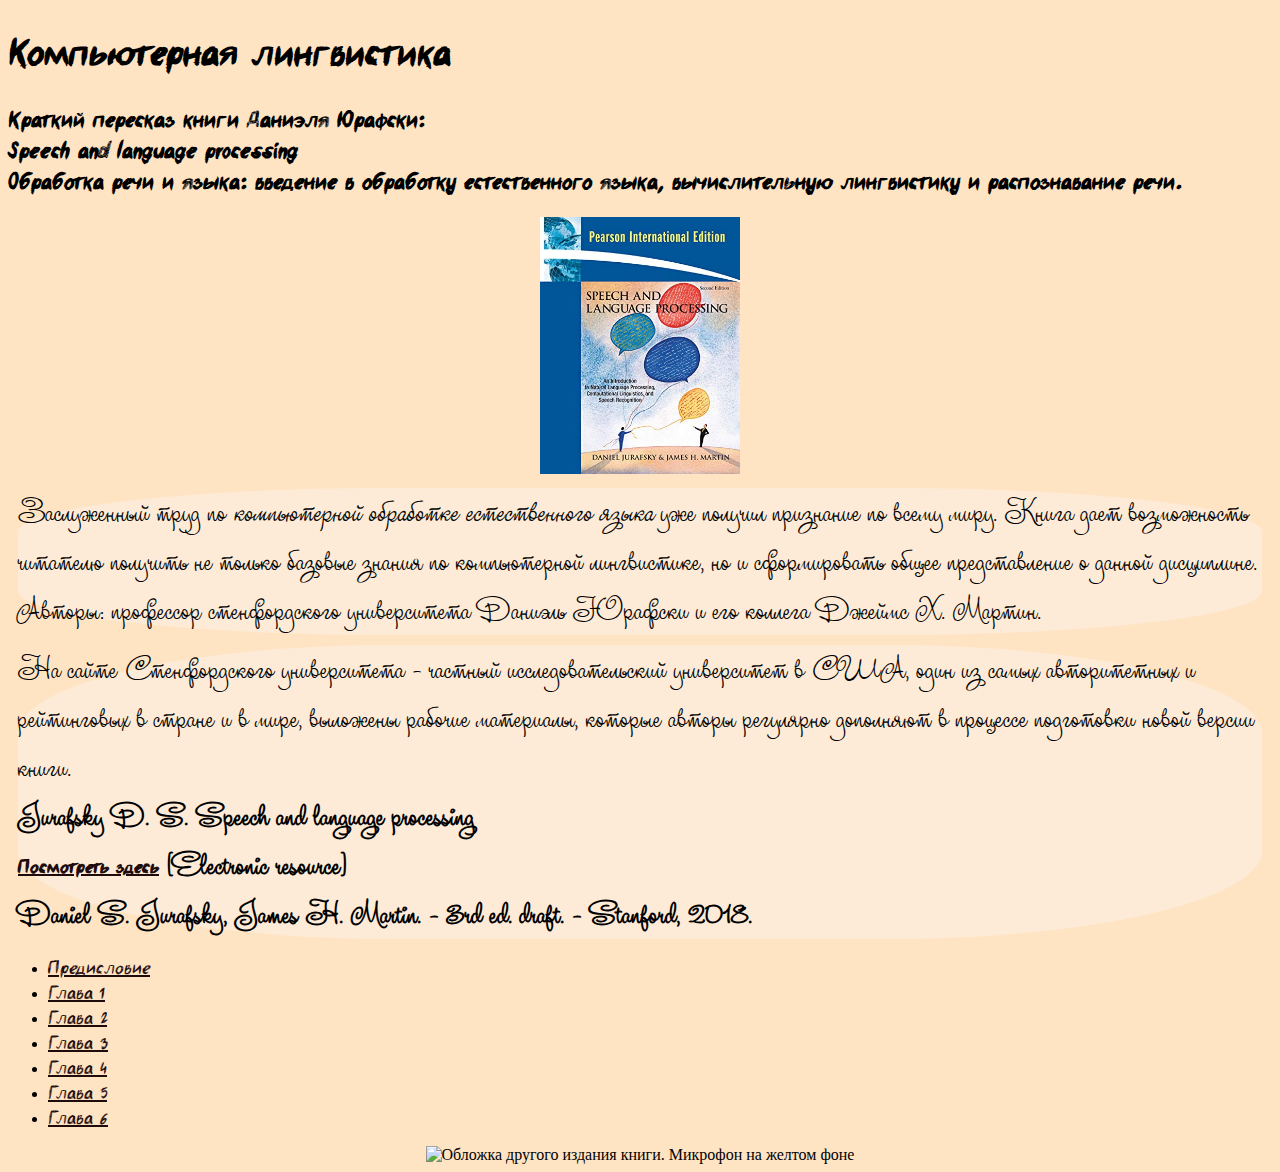
==== index.html @ 07ae52dd "initial commit" ====
<!DOCTYPE html>
<html lang="en">
<head>
    <meta charset="UTF-8">
    <meta http-equiv="X-UA-Compatible" content="IE=edge">
    <meta name="viewport" content="width=device-width, initial-scale=1.0">
    <title>Computational linguistic</title>
    <link rel="stylesheet" href="styles\main.css">

</head>

<body>
<div class = "middle"></div>
    <h1>
        Компьютерная лингвистика
    </h1>

    <h2>
        Краткий пересказ книги Даниэля Юрафски: <br>
        Speech and language processing<br>
        Обработка речи и языка: введение в обработку естественного языка, вычислительную лингвистику и распознавание речи.
    </h2>
</div>

    <center><img src="images\book_cover2.jpg" alt="обложка книги, на обложке изображены люди с цветными воздушными шарами в руках" width = "200px"></center>
    <p> 
        Заслуженный труд по <em>компьютерной обработке естественного языка</em> уже получил признание по всему миру. Книга дает возможность читателю получить не только базовые знания по компьютерной лингвистике, но и сформировать общее представление о данной дисциплине. Авторы: профессор стенфордского университета Даниэль Юрафски и его коллега Джеймс Х. Мартин.
    </p>
        
    <p>
        На сайте Стенфордского университета – частный исследовательский университет в США, один из самых авторитетных и рейтинговых в стране и в мире, выложены рабочие материалы, которые авторы регулярно дополняют в процессе подготовки новой версии книги.<br>

        <b>Jurafsky D. S. Speech and language processing<br>
        <span class="link"><a href = "https://web.stanford.edu/~jurafsky/slp3/">Посмотреть здесь</a></span> [Electronic resource] <br>
        Daniel S. Jurafsky, James H. Martin. – 3rd ed. draft. – Stanford, 2018.</b>
    </p>

    <ul>
        <li><a href = "introduction.html" alt = "Предисловие">Предисловие</a></li>
        <li><a href = "chapter1.html" alt = "Глава первая">Глава 1</a></li>
        <li><a href = "chapter2.html" alt = "Глава вторая">Глава 2</a></li>
        <li><a href = "chapter3.html" alt = "Глава третья">Глава 3</a></li>
        <li><a href = "chapter4.html" alt = "Глава четвертая">Глава 4</a></li>
        <li><a href = "chapter5.html" alt = "Глава пятая">Глава 5</a></li>
        <li><a href = "chapter6.html" alt = "Глава шестая">Глава 6</a></li>
    </ul>
    <center><img src = "https://m.media-amazon.com/images/I/81YNTIYy85L.jpg" alt = "Обложка другого издания книги. Микрофон на желтом фоне" width ="200px"></center>

</body>
</html>
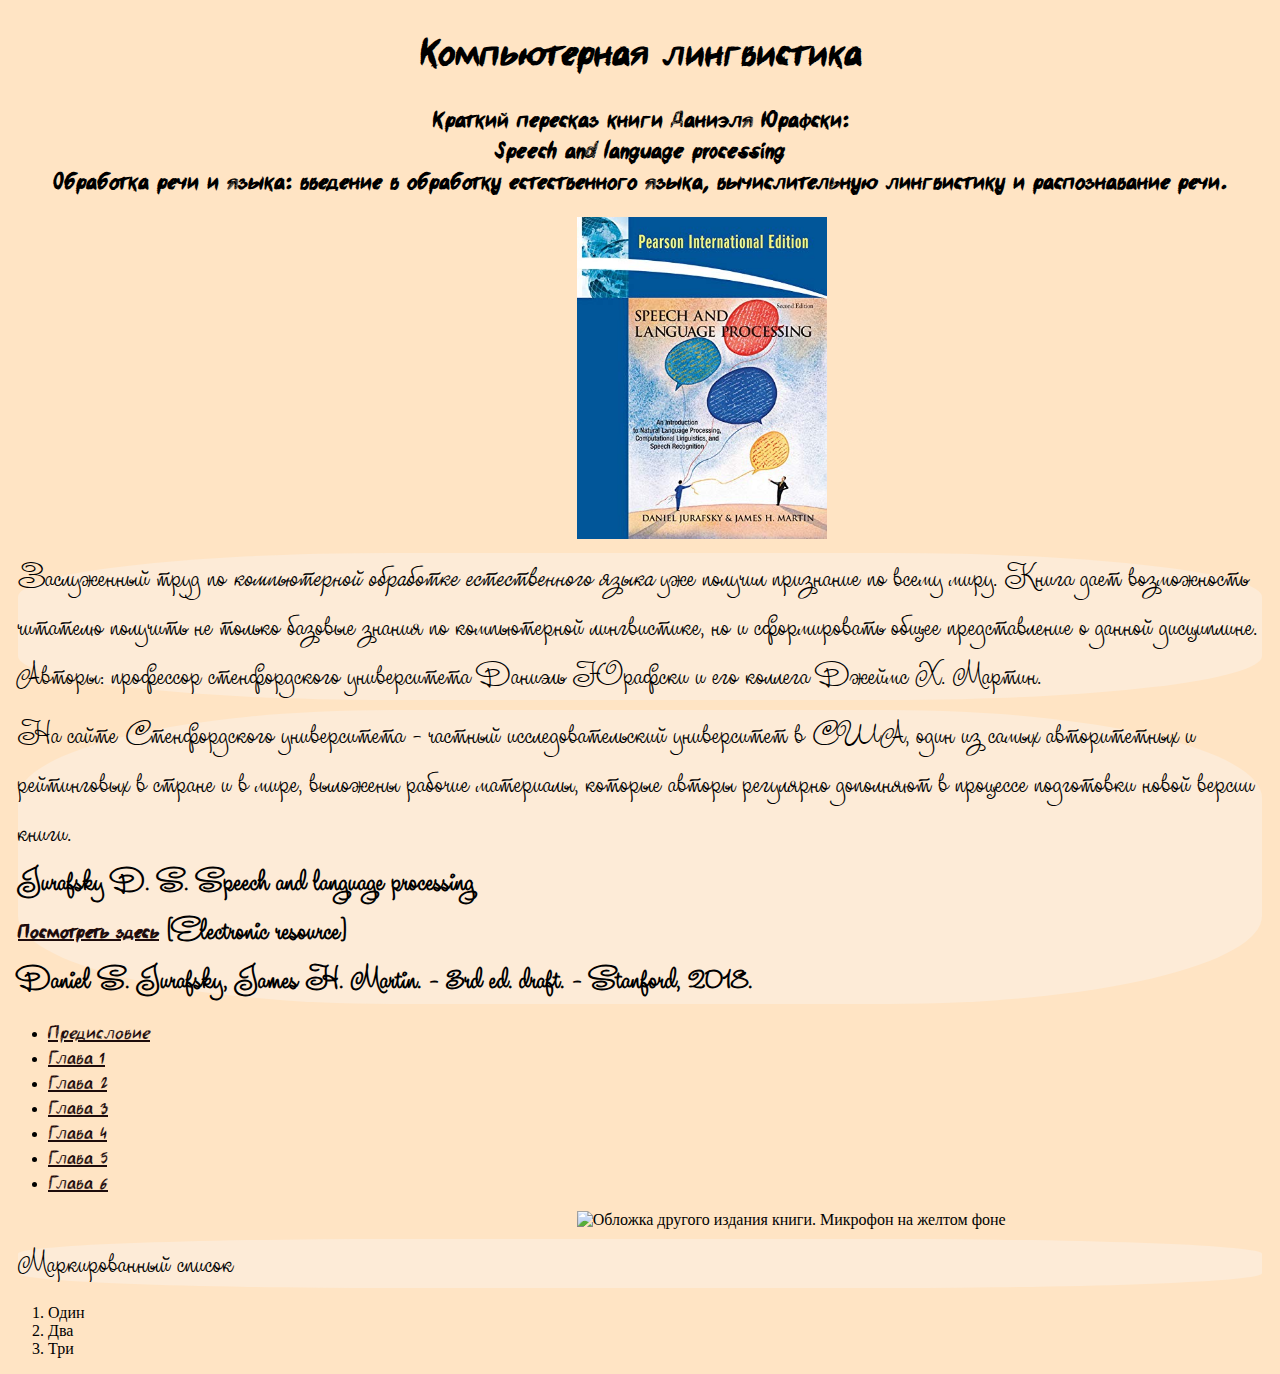
==== commit 2f4a970b: "first task done" ====
--- a/index.html
+++ b/index.html
@@ -1,50 +1,65 @@
-<!DOCTYPE html>
-<html lang="en">
-<head>
-    <meta charset="UTF-8">
-    <meta http-equiv="X-UA-Compatible" content="IE=edge">
-    <meta name="viewport" content="width=device-width, initial-scale=1.0">
-    <title>Computational linguistic</title>
-    <link rel="stylesheet" href="styles\main.css">
-
-</head>
-
-<body>
-<div class = "middle"></div>
-    <h1>
-        Компьютерная лингвистика
-    </h1>
-
-    <h2>
-        Краткий пересказ книги Даниэля Юрафски: <br>
-        Speech and language processing<br>
-        Обработка речи и языка: введение в обработку естественного языка, вычислительную лингвистику и распознавание речи.
-    </h2>
-</div>
-
-    <center><img src="images\book_cover2.jpg" alt="обложка книги, на обложке изображены люди с цветными воздушными шарами в руках" width = "200px"></center>
-    <p> 
-        Заслуженный труд по <em>компьютерной обработке естественного языка</em> уже получил признание по всему миру. Книга дает возможность читателю получить не только базовые знания по компьютерной лингвистике, но и сформировать общее представление о данной дисциплине. Авторы: профессор стенфордского университета Даниэль Юрафски и его коллега Джеймс Х. Мартин.
-    </p>
-        
-    <p>
-        На сайте Стенфордского университета – частный исследовательский университет в США, один из самых авторитетных и рейтинговых в стране и в мире, выложены рабочие материалы, которые авторы регулярно дополняют в процессе подготовки новой версии книги.<br>
-
-        <b>Jurafsky D. S. Speech and language processing<br>
-        <span class="link"><a href = "https://web.stanford.edu/~jurafsky/slp3/">Посмотреть здесь</a></span> [Electronic resource] <br>
-        Daniel S. Jurafsky, James H. Martin. – 3rd ed. draft. – Stanford, 2018.</b>
-    </p>
-
-    <ul>
-        <li><a href = "introduction.html" alt = "Предисловие">Предисловие</a></li>
-        <li><a href = "chapter1.html" alt = "Глава первая">Глава 1</a></li>
-        <li><a href = "chapter2.html" alt = "Глава вторая">Глава 2</a></li>
-        <li><a href = "chapter3.html" alt = "Глава третья">Глава 3</a></li>
-        <li><a href = "chapter4.html" alt = "Глава четвертая">Глава 4</a></li>
-        <li><a href = "chapter5.html" alt = "Глава пятая">Глава 5</a></li>
-        <li><a href = "chapter6.html" alt = "Глава шестая">Глава 6</a></li>
-    </ul>
-    <center><img src = "https://m.media-amazon.com/images/I/81YNTIYy85L.jpg" alt = "Обложка другого издания книги. Микрофон на желтом фоне" width ="200px"></center>
-
-</body>
+<!DOCTYPE html>
+<html lang="en">
+<head>
+    <meta charset="UTF-8">
+    <meta http-equiv="X-UA-Compatible" content="IE=edge">
+    <meta name="viewport" content="width=device-width, initial-scale=1.0">
+    <title>Computational linguistic</title>
+    <link rel="stylesheet" href="styles/main.css">
+
+</head>
+
+<body>
+
+    
+    <h1>
+        Компьютерная лингвистика
+    </h1> 
+    
+
+     
+    <h2>
+        Краткий пересказ книги Даниэля Юрафски: <br>
+        Speech and language processing<br>
+        Обработка речи и языка: введение в обработку естественного языка, вычислительную лингвистику и распознавание речи.
+    </h2>
+    
+
+    
+        <img src="images/book_cover2.jpg" alt="обложка книги, на обложке изображены люди с цветными воздушными шарами в руках">
+    
+    <p> 
+        Заслуженный труд по <em>компьютерной обработке естественного языка</em> уже получил признание по всему миру. Книга дает возможность читателю получить не только базовые знания по компьютерной лингвистике, но и сформировать общее представление о данной дисциплине. Авторы: профессор стенфордского университета Даниэль Юрафски и его коллега Джеймс Х. Мартин.
+    </p>
+        
+    <p>
+        На сайте Стенфордского университета – частный исследовательский университет в США, один из самых авторитетных и рейтинговых в стране и в мире, выложены рабочие материалы, которые авторы регулярно дополняют в процессе подготовки новой версии книги.<br>
+
+        <b>Jurafsky D. S. Speech and language processing<br>
+        <span class="link"><a href = "https://web.stanford.edu/~jurafsky/slp3/" target=" _blank">Посмотреть здесь</a></span> [Electronic resource] <br>
+        Daniel S. Jurafsky, James H. Martin. – 3rd ed. draft. – Stanford, 2018.</b>
+    </p>
+
+    <ul>
+        <li><a href = "introduction.html" >Предисловие</a></li>
+        <li><a href = "chapter1.html" >Глава 1</a></li>
+        <li><a href = "chapter2.html" >Глава 2</a></li>
+        <li><a href = "chapter3.html" >Глава 3</a></li>
+        <li><a href = "chapter4.html" >Глава 4</a></li>
+        <li><a href = "chapter5.html" >Глава 5</a></li>
+        <li><a href = "chapter6.html" >Глава 6</a></li>
+    </ul>
+
+    
+        <img src = "https://m.media-amazon.com/images/I/81YNTIYy85L.jpg" alt = "Обложка другого издания книги. Микрофон на желтом фоне">
+    
+
+    <p>Маркированный список</p>
+    <ol>
+        <li>Один</li>
+        <li>Два</li>
+        <li>Три</li>
+    </ol>
+
+</body>
 </html>--- a/styles/main.css
+++ b/styles/main.css
@@ -0,0 +1,51 @@
+body{
+    background-color: bisque;
+}
+h1{
+	font-family: 'beer money';
+	font-size: 40px;
+	text-align: center;
+	
+}
+h2{
+	font-family: 'beer money';
+	text-align: center;
+}
+p{
+	background-color: rgb(253, 235, 215);
+	margin: 10px;
+	border-radius: 30%;
+	font-family: 'Teddy Bear';
+}
+
+a{
+	font-size: 20px;
+	color: rgb(30, 12, 12);
+	font-family: 'beer money';
+}
+p{
+	font-size: 22px;
+}
+img{
+	margin-left:calc(45%);
+	width: 250px;
+}
+
+@font-face {
+	font-family: 'beer money';
+	src: url('../fonts/beer_money.eot'); /* IE 9 Compatibility Mode */
+	src: url('../fonts/beer_money.eot?#iefix') format('embedded-opentype'), /* IE < 9 */
+		url('../fonts/beer_money.woff2') format('woff2'), /* Super Modern Browsers */
+		url('../fonts/beer_money.woff') format('woff'), /* Firefox >= 3.6, any other modern browser */
+		url('../fonts/beer_money.ttf') format('truetype'), /* Safari, Android, iOS */
+		url('../fonts/beer_money.svg#beer_money') format('svg'); /* Chrome < 4, Legacy iOS */
+}
+@font-face {
+	font-family: 'Teddy Bear';
+	src: url('../fonts/teddy_bear.eot'); /* IE 9 Compatibility Mode */
+	src: url('../fonts/teddy_bear.eot?#iefix') format('embedded-opentype'), /* IE < 9 */
+		url('../fonts/teddy_bear.woff2') format('woff2'), /* Super Modern Browsers */
+		url('../fonts/teddy_bear.woff') format('woff'), /* Firefox >= 3.6, any other modern browser */
+		url('../fonts/teddy_bear.ttf') format('truetype'), /* Safari, Android, iOS */
+		url('../fonts/teddy_bear.svg#teddy_bear') format('svg'); /* Chrome < 4, Legacy iOS */
+}